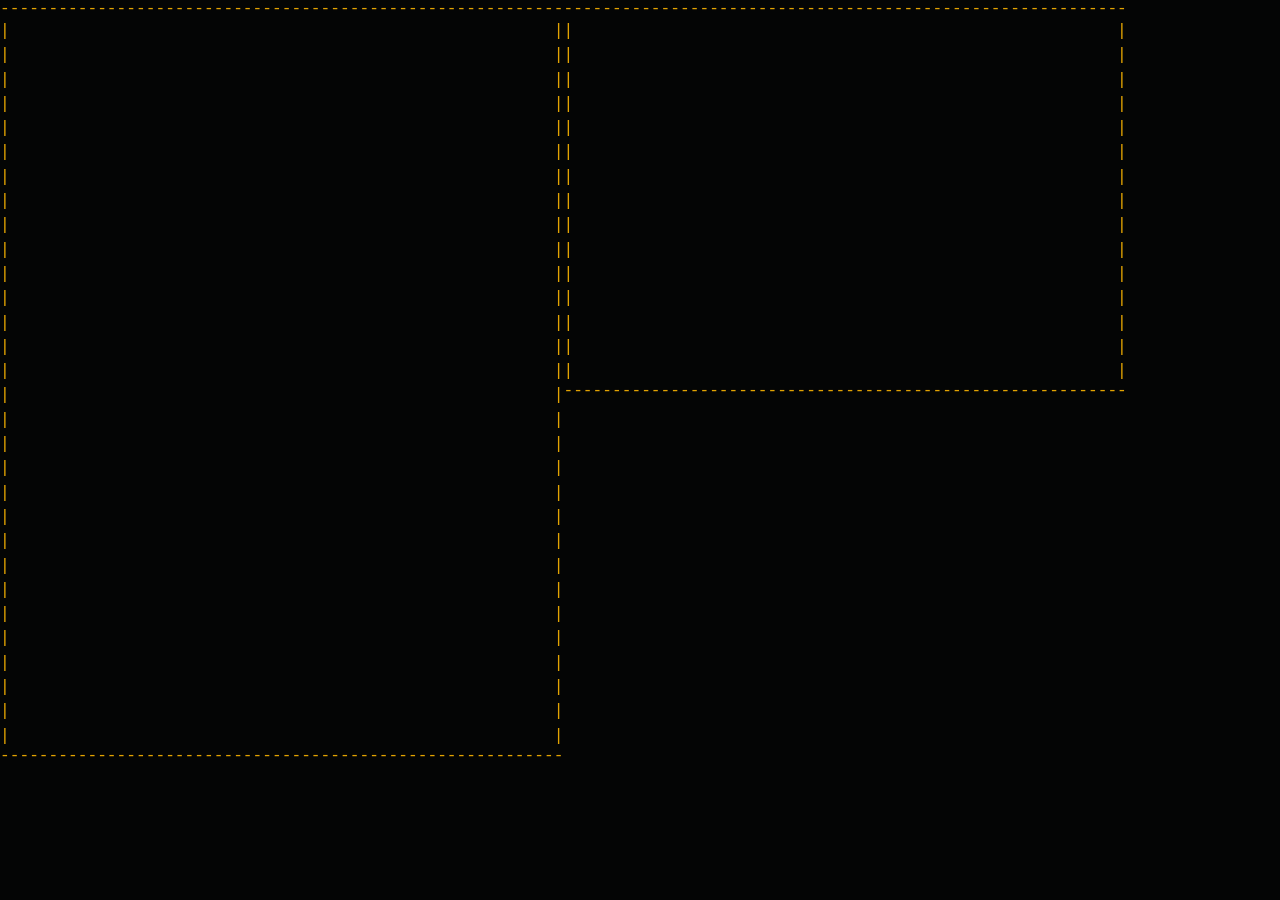
==== index.html @ 7e5338b6 "Enter Change" ====
<!DOCTYPE html>
<html lang="en">
  <head>
    <meta charset="UTF-8" />
    <meta http-equiv="X-UA-Compatible" content="IE=edge" />
    <meta name="viewport" content="width=device-width, initial-scale=1.0" />
    <link rel="icon" type="svg" href="https://upload.wikimedia.org/wikipedia/commons/8/87/Aperture_Science_Logo.svg"/>
    <script src="https://code.jquery.com/jquery-3.6.3.min.js"></script>
    <link rel="stylesheet" href="./src/style.css" />
    <script src="./src/script.js"></script>
    <title>Still Alive</title>
  </head>
   <script>

    function play() {
      $(".welcome").hide();
      playMusic();
      setTimeout(() => {
        blinkingCursor();
        typeWriter();
        personnelTypeWriter();
      }, 1000);
    }

    play()
  </script> 
  <body>
    <body onload="javascript:play()">

    <div class="welcome">
      
   

    </div> 

    <div class="wrap">
      <div class="main">
        <p>----------------------------------------------------------</p>
        <div class="content">
          <pre class="vertical">
        |
        |
        |
        |
        |
        |
        |
        |
        |
        |
        |
        |
        |
        |
        |
        |
        |
        |
        |
        |
        |
        |
        |
        |
        |
        |
        |
        |
        |
        |
        </pre
          >
          <div class="text">
            <p id="typeWriter">
              <span id="cursor"></span>
            </p>
          </div>
          <pre class="vertical closeline">
            |
            |
            |
            |
            |
            |
            |
            |
            |
            |
            |
            |
            |
            |
            |
            |
            |
            |
            |
            |
            |
            |
            |
            |
            |
            |
            |
            |
            |
            |
            </pre
          >
        </div>
        <p>----------------------------------------------------------</p>
      </div>
      <div class="personnels">
        <p>----------------------------------------------------------</p>
        <div class="content">
          <pre class="vertical">
        |
        |
        |
        |
        |
        |
        |
        |
        |
        |
        |
        |
        |
        |
        |
        </pre
          >
          <div class="text">
            <p id="personnelTypeWriter">
              <span id="cursor2"></span>
            </p>
          </div>
          <pre class="vertical closeline">
            |
            |
            |
            |
            |
            |
            |
            |
            |
            |
            |
            |
            |
            |
            |
            </pre
          >
        </div>
        <p>----------------------------------------------------------</p>
        <div class="logos">
          <pre id="aperture">
             .,-:;//;:=,
         .&nbsp;:H@@@MM@M#H/.,+%;,
      ,/X+ +M@@M@MM%=,-%HMMM@X/,
     -+@MM; $M@@MH+-,;XMMMM@MMMM@+-
   &nbsp;;@M@@M- XM@X;. -+XXXXXHHH@M@M#@/.
  ,%MM@@MH ,@%=            .---=-=:=,.
  -@#@@@MX .,              -%HX$$%%%+;
 =-./@M@M$                  .;@MMMM@MM:
 X@/ -$MM/                    .+MM@@@M$
,@M@H:&nbsp;:@:                    . -X#@@@@-
,@@@MMX, .                    /H-&nbsp;;@M@M=
.H@@@@M@+,                   &nbsp;%MM+..%#$.
 /MMMM@MMH/.                  XM@MH; -;
  /%+%$XHH@$=              , .H@@@@MX,
   .=--------.           -%H.,@@@@@MX,
   .%MM@@@HHHXX$$$%+- .:$MMX -M@@MM%.
     =XMMM@MM@MM#H;,-+HMM@M+ /MMMX=
       =%@M@M#@$-.=$@MM@@@M;&nbsp;%M%=
         ,:+$+-,/H#MMMMMMM@- -,
               =++%%%%+/:-.
</pre
          >
          <pre id="radiation">
             =+$HM####@H%;,
          /H###############M$,
          ,@################+
           .H##############+
             X############/
              $##########/
              &nbsp;%########/
                /X/;;+X/

                 -XHHX-
                ,######,
#############X  .M####M.  X#############
##############-   -//-   -##############
X##############%,      ,+##############X
-##############X        X##############-
&nbsp;%############%         &nbsp;%############%
 &nbsp;%##########;           &nbsp;;##########%
  &nbsp;;#######M=              =M#######;
    .+M###@,                ,@###M+.
      &nbsp;:XH.                  .HX:
        </pre
          >
          <pre id="atom">
                 =/;;/-
                +:    //
               /;      /;
              -X        H.
.//;;;:;;-,   X=       &nbsp;:+   .-;:=;:;%;.
M-       ,=;;;#:,      ,:#;;:=,       ,@
:%          &nbsp;:%.=/++++/=.$=          &nbsp;%=
 ,%;        &nbsp;%/:+/;,,/++:+/        &nbsp;;+.
   ,+/.    ,;@+,        ,%H;,    ,/+,
     &nbsp;;+;;/= @.  .H##X   -X&nbsp;:///+;
     &nbsp;;+=;;;.@,  .XM@$.  =X.//;=%/.
   ,;:     &nbsp;:@%=        =$H:     .+%-
 ,%=        &nbsp;%;-///==///-//         =%,
;+          &nbsp;:%-;;;;;;;;-X-           +:
@-      .-;;;;M-        =M/;;;-.      -X
&nbsp;:;;::;;-.   &nbsp;%-       &nbsp;:+    ,-;;-;:==
              ,X        H.
              &nbsp;;/     &nbsp;%=
                //    +;
                 ,////,
</pre
          >
          <pre id="heart">
                          .,---.
                        ,/XM#MMMX;,
                      -%##########M%,
                     -@######%  $###@=
      .,--,         -H#######$   $###M:
   ,;$M###MMX;     .;##########$;HM###X=
,/@###########H=     &nbsp;;################+
-+#############M/,     &nbsp;%##############+
%M###############=      /##############:
H################      .M#############;.
@###############M      ,@###########M:.
X################,      -$=X#######@:
/@##################%-     +######$-
.;##################X     .X#####+,
 .;H################/     -X####+.
   ,;X##############,       .MM/
      ,:+$H@M#######M#$-    .$$=
           .,-=;+$@###X:   &nbsp;;/=.
                  .,/X$;   .::,
                      .,    ..
</pre
          >
          <pre id="fire">
                     -$-
                    .H##H,
                   +######+
                .+#########H.
              -$############@.
            =H###############@  -X:
          .$##################:  @#@-
     ,;  .M###################;  H###;
  &nbsp;;@#:  @###################@  ,#####:
 -M###.  M#################@. &nbsp;;######H
 M####-  +###############$   =@#######X
 H####$   -M###########+  &nbsp;:#########M,
  /####X-   =########%  &nbsp;:M########@/.
    ,;%H@X;   .$###X  &nbsp;:##MM@%+;:-
                 ..
  -/;:-,.              ,,-==+M########H
 -##################@HX%%+%%$%%%+:,,
    .-/H%%%+%%$H@###############M@+=:/+:
/XHX%:#####MH%=    ,---:;;;;/&amp;&amp;XHM,:###$
$@#MX&nbsp;%+;-                           .
</pre
          >
          <pre id="checkmark">
                                    &nbsp;:X-
                                 &nbsp;:X###
                               &nbsp;;@####@
                             &nbsp;;M######X
                            -@########$
                          .$##########@
                         =M############-
                        +##############$
                      .H############$=.
         ,/:         ,M##########M;.
      -+@###;       =##########M;
   =%M#######;    &nbsp;:#########M/
-$M###########;  &nbsp;:########/
 ,;X###########; =#######$.
    &nbsp;;H#########+######M=
       ,+#############+
          /M########@-
           &nbsp;;M#####%
              +####:
               ,$M-
</pre
          >
          <pre id="explosion">
            .+
             /M;
              H#@:             &nbsp;;,
              -###H-          -@/
              &nbsp;%####$.  -;  .%#X
                M#####+;#H&nbsp;:M#M.
..          .+/;%#############-
 -/%H%+;-,    +##############/
    .:$M###MH$%+############X  ,--=;-
        -/H#####################H+=.
           .+#################X.
         =%M####################H;.
            /@###############+;;/%%;,
         -%###################$
      &nbsp;;H######################M=
    ,%#####MH$%;+#####M###-/@####%
 &nbsp;:$H%+;=-      -####X.,H#   -+M##@-
 .              ,###;   &nbsp;;      =$##+
                .#H,              &nbsp;:XH,
                 +                   .;-
</pre
          >
          <pre id="blackmesa">
           .-;+$XHHHHHHX$+;-.
        ,;X@@X%/;=----=:/%X@@X/,
      =$@@%=.              .=+H@X:
    -XMX:                      =XMX=
   /@@:                          =H@+
 &nbsp;%@X,                            .$@$
 +@X.                               $@%
-@@,                                .@@=
%@%                                  +@$
H@:                                 &nbsp;:@H
H@:        &nbsp;:HHHHHHHHHHHHHHHHHHX,    =@H
%@%        &nbsp;;@M@@@@@@@@@@@@@@@@@H-   +@$
=@@,       &nbsp;:@@@@@@@@@@@@@@@@@@@@@= .@@:
 +@X       &nbsp;:@@@@@@@@@@@@@@@M@@@@@@:%@%
  $@$,     &nbsp;;@@@@@@@@@@@@@@@@@M@@@@@@$.
   +@@HHHHHHH@@@@@@@@@@@@@@@@@@@@@@@+
    =X@@@@@@@@@@@@@@@@@@@@@@@@@@@@X=
     &nbsp;:$@@@@@@@@@@@@@@@@@@@M@@@@$:
        ,;$@@@@@@@@@@@@@@@@@@X/-
           .-;+$XXHHHHHX$+;-.
</pre
          >
          <pre id="cake">
            ,:/+/-
            /M/              .,-=;//;-
       .:/=&nbsp;;MH/,    ,=/+%$XH@MM#@:
      -$##@+$###@H@MMM#######H:.    -/H#
 .,H@H@ X######@ -H#####@+-     -+H###@X
  .,@##H;      +XM##M/,     =%@###@X;-
X%- &nbsp;:M##########$.    .:%M###@%:
M##H,   +H@@@$/-.  ,;$M###@%,          -
M####M=,,---,.-%%H####M$:          ,+@##
@##################@/.        &nbsp;:%H##@$-
M###############H,        &nbsp;;HM##M$=
#################.    .=$M##M$=
################H..;XM##M$=          .:+
M###################@%=           =+@MH%
@#################M/.         =+H#X%=
=+M###############M,      ,/X#H+:,
  .;XM###########H=   ,/X#H+:;
     .=+HM#######M+/+HM@+=.
         ,:/%XM####H/.
              ,.:=-.
</pre
          >
          <pre id="glados">
       #+ @      # #              M#@
 .    .X  X.%##@;# #   +@#######X. @H%
   ,==.   ,######M+  -#####%M####M-    #
 &nbsp;:H##M%:=##+ .M##M,;#####/+#######% ,M#
 .M########=  =@#@.=#####M=M#######=  X#
&nbsp;:@@MMM##M.  -##M.,#######M#######. =  M
             @##..###:.    .H####. @@ X,
   ############: ###,/####;  /##= @#. M
           ,M##&nbsp;;##,@#M;/M#M  @# X#% X#
.%=   ######M## ##.M#:   ./#M ,M #M ,#$
##/         $## #+;#: ####&nbsp;;#/ M M- @#&nbsp;:
#+ #M@MM###M-;M #:$#-##$H# .#X @ + $#. #
      ######/.: #%=# M#:MM./#.-#  @#: H#
+,.=   @###: /@&nbsp;%#,@  ##@X #,-#@.##% .@#
#####+;/##/ @##  @#,+       /#M    . X,
  &nbsp;;###M#@ M###H .#M-     ,##M &nbsp;;@@; ###
   .M#M##H&nbsp;;####X ,@#######M/ -M###$  -H
    .M###%  X####H  .@@MM@; &nbsp;;@#M@
      H#M    /@####/      ,++.  / ==-,
               ,=/:, .+X@MMH@#H  #####$=
</pre
          >
          <pre id="companioncube">
+@##########M/            &nbsp;:@#########@/
##############$;H#######@;+#############
###############M########################
##############X,-/++/+%+/,%#############
############M$:           -X############
##########H;.      ,--.     =X##########
:X######M;     -$H@M##MH%:   &nbsp;:H#######@
  =%#M+=,   ,+@#######M###H:    -=/M#% 
 &nbsp;%M##@+   .X##$, ./+- ./###;    +M##% 
 &nbsp;%####M.  /###=         @##M.   X###% 
 &nbsp;%####M. &nbsp;;M##H:.     =$###X.   $###% 
 &nbsp;%####@.   /####M$-./@#####:   &nbsp;%###% 
 &nbsp;%H#M/,     /H###########@:     ./M#% 
 ;$H##@@H:    .;$HM#MMMH$;,   ./H@M##M$=
X#########%.      ..,,.     .;@#########
###########H+:.           ./@###########
##############/ ./%%%%+/.-M#############
##############H$@#######@@##############
##############X%########M$M#############
+M##########H:            .$##########X=
</pre
          >
          <pre id="lightbulb">
        ,=;%$%%$X%%%%;/%%%%;=,         
    ,/$$+:-                -:+$$/,     
 &nbsp;:X$=                          =$X:   
;M%.                              .%M; 
+#/                                  /#+
##                                    M#
H#,                     =;+/;,       ,#X
.HM-      &nbsp;:@X+%H:   .%M%- .M#.     -M@.
 /#%.     @#-  ,H@--MH, .;@$-    .%#+  
  .$M;    .+@X;, MM#@:/$X;.    &nbsp;;M$,   
    =@H,     ,:+%H#M%;-       ,H@=     
     .$#;        -#H         =#$       
      &nbsp;%#;        #M       &nbsp;;#%        
        H#-       ##       -#H         
       &nbsp;;#+       ##       +#;         
        &nbsp;;H+;;;;;;HH;;;;;;+H/          
          =H#@HHHHHHHHHH@#H=           
          =@#H%%%%%%%$HH@#@=           
          =@#X%%%%%%%$M###@=           
              =+%XHHX%+=               
</pre
          >
        </div>
      </div>
    </div>
  </body>
</html>

<!-- Un saludo del gordo diego -->
---- src/style.css ----
body {
    box-sizing: border-box;
    margin: 0;
    padding: 0;
    background-color: #040505;
    font-family: Courier New, Courier;
    color: #E2A302;
    font-size: .9vw;
}
.welcome{
    z-index: 999;
    position: absolute;
    width: 100%;
    height: 100%;
    background: rgba(0, 0, 0, 0.996);
    display: flex;
    flex-direction: column;
    justify-content: center;
    align-items: center;
}
.welcome button{
    padding: .6rem 8rem;
    border: none;
    background: rgba(26, 26, 26, 0.7);
    color: #000000;
    font-size: 1rem;
    font-weight: bold;
}
.welcome button:hover{
    background: rgba(0, 0, 0, 0.7);
}

.logos {
    display: flex;
    flex-direction: column;
    align-items: center;
}

.logos pre {
    margin: 1rem;
}

.content {
    line-height: 1.5;
}

.vertical {
    white-space: pre-line;
}

.content {
    display: flex;
}

.closeline {
    margin-left: auto;
}

.wrap {
    display: flex;
}

p,
pre {
    margin: 0;
    padding: 0;
}

.personnels .text {
    display: flex;
    flex-direction: column-reverse;
    overflow: hidden;
    flex-wrap: wrap-reverse;
}

#aperture,
#radiation,
#atom,
#heart,
#fire,
#checkmark,
#explosion,
#blackmesa,
#cake,
#glados,
#companioncube,
#lightbulb {
    display: none;
}

#personnelTypeWriter {
    height: 3rem;
    display: flex;
    flex-direction: column-reverse;
}

.break{
    margin-bottom: 1rem;
}

@media(max-width: 1300px) {
    body {
        font-size: 1.8vh;
    }
}
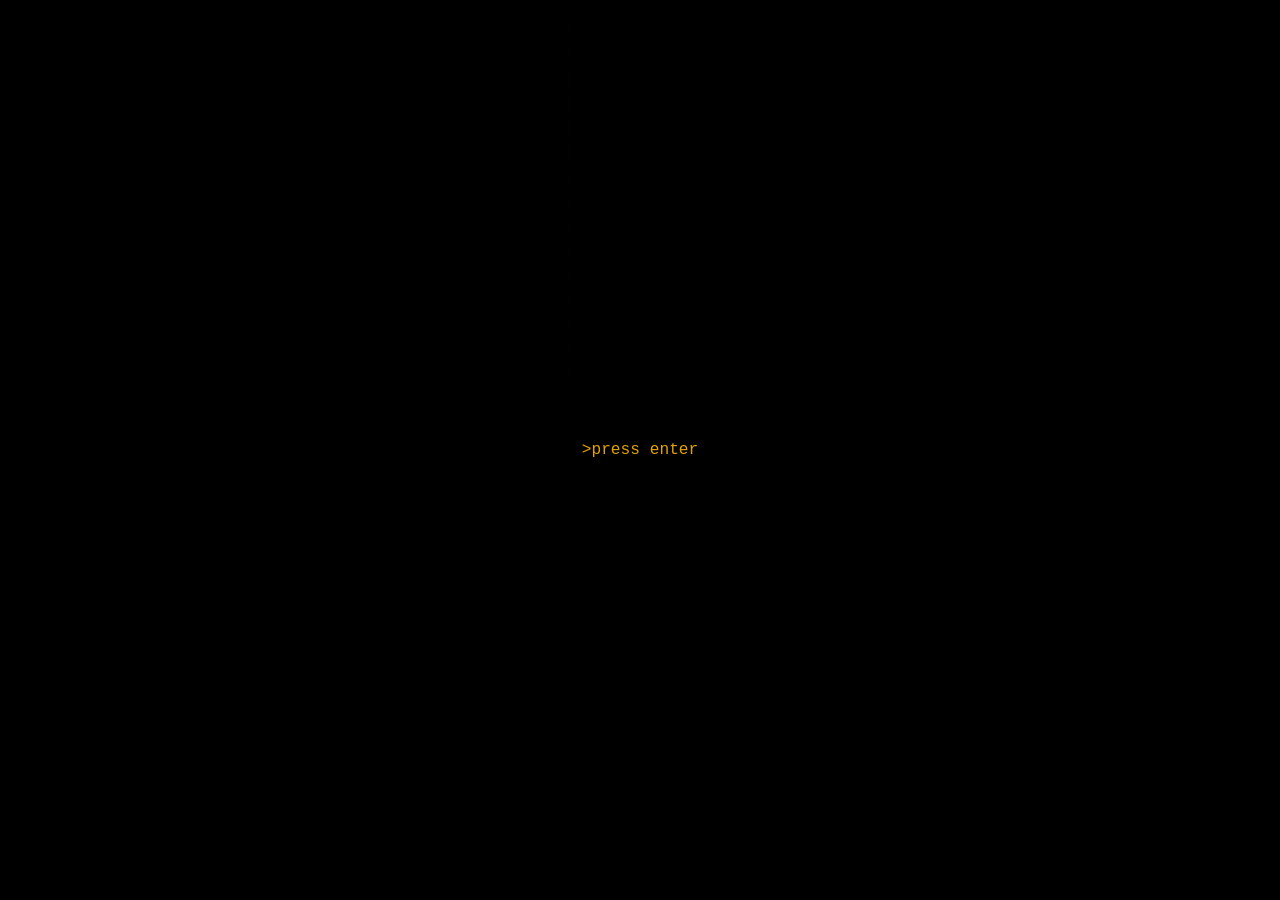
==== commit 0969ab95: "Update index.html" ====
--- a/index.html
+++ b/index.html
@@ -10,25 +10,44 @@
     <script src="./src/script.js"></script>
     <title>Still Alive</title>
   </head>
-   <script>
-
-    function play() {
-      $(".welcome").hide();
-      playMusic();
-      setTimeout(() => {
-        blinkingCursor();
-        typeWriter();
-        personnelTypeWriter();
-      }, 1000);
-    }
-
-    play()
+  <script>
+ let audioInitialized = false;
+
+function play() {
+  $(".welcome").hide();
+  playMusic();
+  setTimeout(() => {
+    blinkingCursor();
+    typeWriter();
+    personnelTypeWriter();
+  }, 1000);
+}
+
+function initializeAudio() {
+  if (!audioInitialized) {
+    playMusic(); // Reproduce la música
+    audioInitialized = true; // Marca el audio como inicializado
+  }
+}
+
+// Detecta la tecla "Enter" y ejecuta play()
+document.addEventListener("keydown", (event) => {
+  if (event.key === "Enter") {
+    initializeAudio(); // Asegura que el audio se inicialice
+    play();
+  }
+});
+
   </script> 
+
+
   <body>
-    <body onload="javascript:play()">
-
+  
+    
     <div class="welcome">
-      
+      <div class="message-box">
+        <p>>press enter</p>
+      </div>
    
 
     </div> 
@@ -440,4 +459,4 @@
   </body>
 </html>
 
-<!-- Un saludo del gordo diego -->+<!-- Un saludo del gordo diego -->
